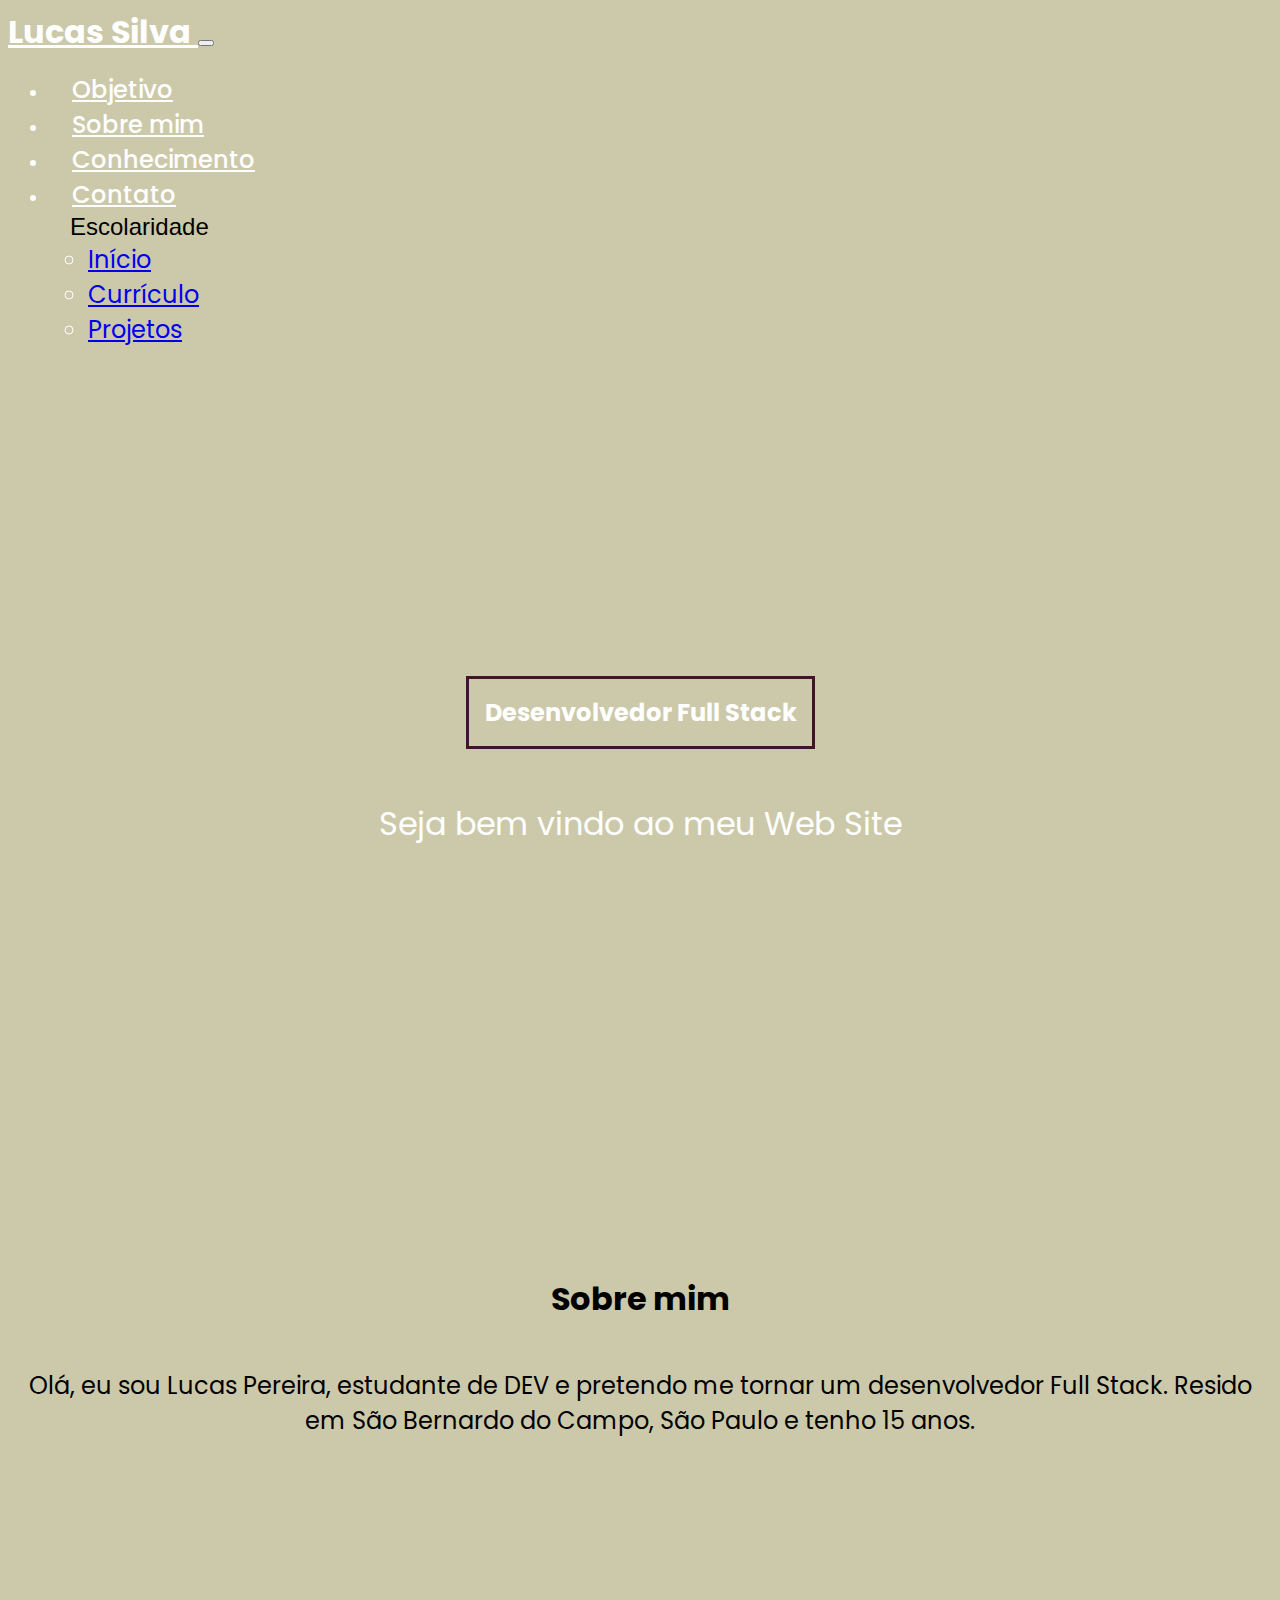
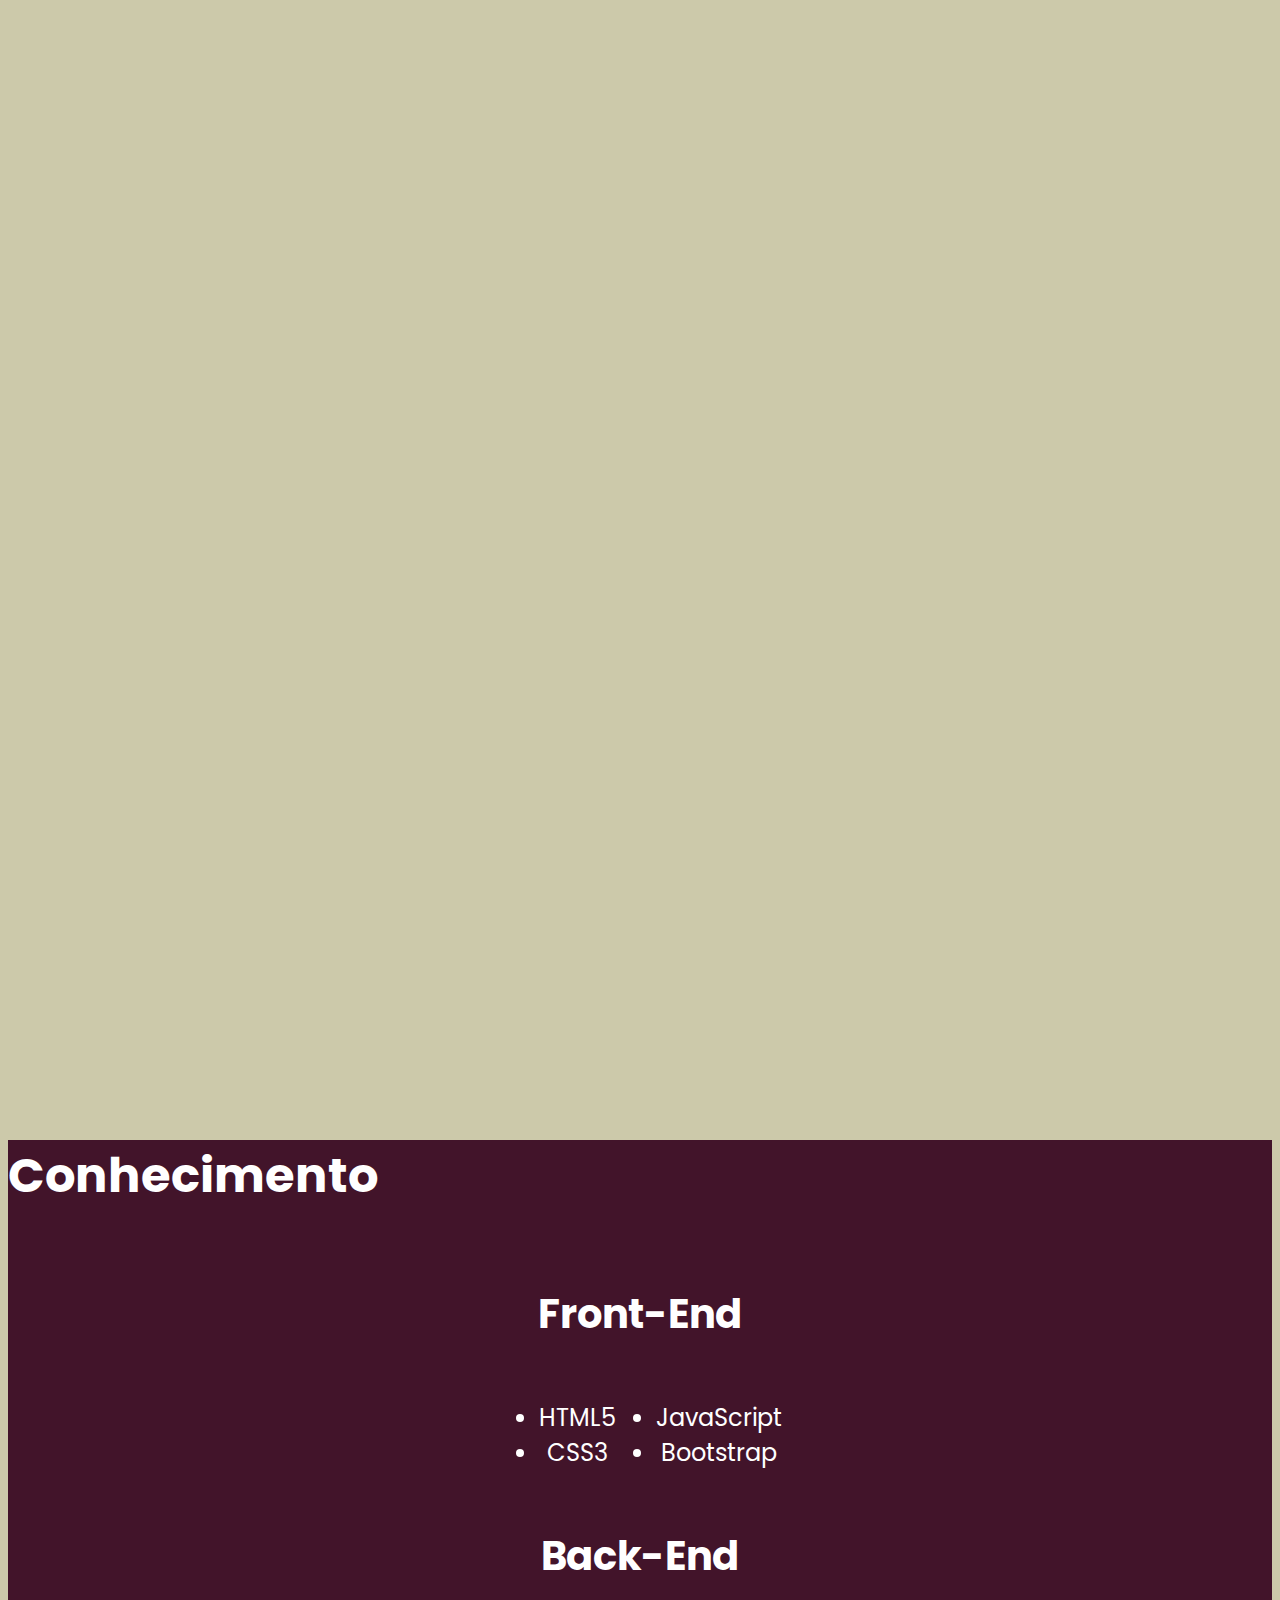
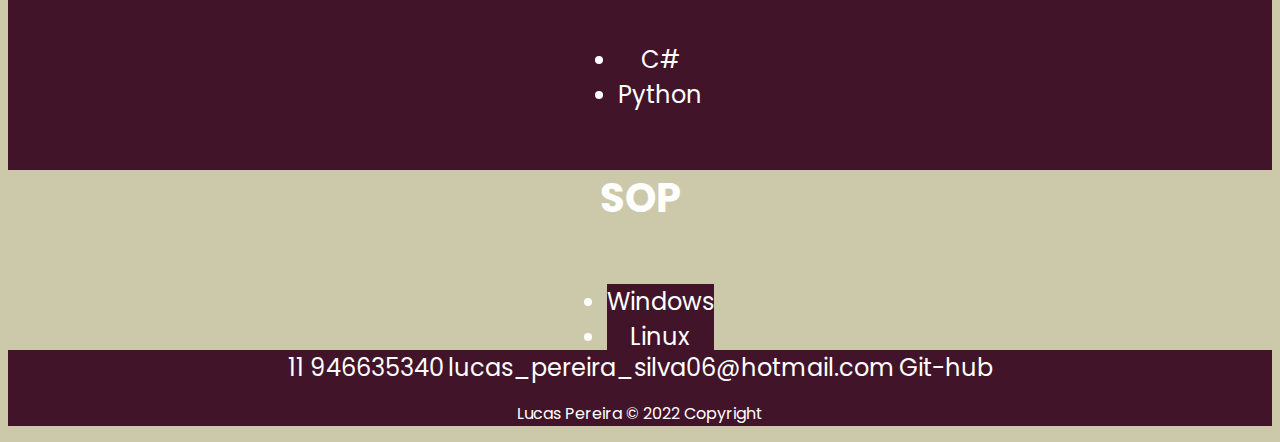
==== index.html @ 72a54b88 "menu" ====
<!DOCTYPE html>
<html lang="pt-br">
	<head>
		<meta charset="UTF-8" />
		<meta http-equiv="X-UA-Compatible" content="IE=edge" />
		<meta name="viewport" content="width=device-width, initial-scale=1.0" />
		<title>Meu portifólio</title>
		<link
			href="https://cdn.jsdelivr.net/npm/bootstrap@5.0.2/dist/css/bootstrap.min.css"
			rel="stylesheet"
			integrity="sha384-EVSTQN3/azprG1Anm3QDgpJLIm9Nao0Yz1ztcQTwFspd3yD65VohhpuuCOmLASjC"
			crossorigin="anonymous"
		/>
		<link rel="stylesheet" href="css/style.css" />
	</head>
	<body>
		<!--Criando a parte inicial-->
		<header id="home" class="teste">
			<nav class="navbar navbar-expand-lg navbar-light fixo" id="nav">
				<div class="container">
					<a class="navbar-brand" href="../portifolio#home" id="title">
						Lucas Silva
					</a>
					<button
						class="navbar-toggler"
						type="button"
						data-bs-toggle="collapse"
						data-bs-target="#navbarNav"
						aria-controls="navbarNav"
						aria-expanded="false"
						aria-label="Toggle navigation"
					>
						<span class="navbar-toggler-icon teste_cor"></span>
					</button>
					<div class="collapse navbar-collapse" id="navbarNav">
						<ul class="navbar-nav">
							<li class="nav-item">
								<a
									class="nav-link"
									aria-current="page"
									href="../portifolio#home"
									>Objetivo</a
								>
							</li>
							<li class="nav-item">
								<a class="nav-link" href="../portifolio#sobre"> Sobre mim</a>
							</li>
							<li class="nav-item">
								<a class="nav-link" href="../portifolio#skills">Conhecimento</a>
							</li>
							<li class="nav-item">
								<a class="nav-link" href="../portifolio#information"
									>Contato</a
								>
							</li>
							<div class="dropdown">
								<button class="btn btn-secondary dropdown-toggle submenu" type="button" id="dropdownMenuButton2" data-bs-toggle="dropdown" aria-expanded="false">
									Escolaridade
								</button>
								<ul class="dropdown-menu dropdown-menu-dark subsub" aria-labelledby="dropdownMenuButton2">
									<li><a class="dropdown-item active " href="../portifolio/escolaridade.html#inicio">Início</a></li>
									<li><a class="dropdown-item " href="../portifolio/escolaridade.html#meu_curriculo">Currículo</a></li>
									<li><a class="dropdown-item " href="../portifolio/escolaridade.html#meus_projetos">Projetos</a></li>
									
								</ul>
							</div>
						</ul>
					</div>
				</div>
			</nav>
			<section>
				<div class="container cargo">
					<h2 class="display-1 bordinha pink-800 mb-5">Desenvolvedor Full Stack</h2>
					<p class="funcao">Seja bem vindo ao meu Web Site</p>
				</div>
			</section>
		</header>

		<!-- criando o sobre -->
		<main id="sobre">
			<div class="container vh-120">
				<div class="row responsivo_sobre">
					<div class="col-6 coluna-esquerda">
						<h1 class="display-3 mb-5 fw-bold responsivo_sobremim">Sobre mim</h1>
						<p class="descricao">
							Olá, eu sou Lucas Pereira, estudante de DEV e pretendo me tornar um desenvolvedor Full Stack. Resido em
							São Bernardo do Campo, São Paulo e tenho 15 anos.
						</p>
					</div>
					<div class="col-6 coluna-direita">
						<img
							src="../portifolio/img/eu_1.png"
							alt=""
							class="img-fluid rounded"
						/>
					</div>
				</div>
			</div>
		</main>

		<!-- skills -->
		<section id="skills" class="experiencia">
			<div class="container tamanho h-100 w-100">
				<div class="row text-center p-3 w-100 h-100 responsivo_media">
					<h1 class="display-4 skill">Conhecimento</h1>
					<div class="col-4 alinhamento">
						<img src="../portifolio/img/front.png" alt="" />
						<p class="fs-2 mt-3 fw-bold tamanho-fonte">Front-End</p>
						<div class="lista-dupla">
							<ul class="list-group list-group-flush transparente">
								<li class="list-group-item">HTML5</li>
								<li class="list-group-item">CSS3</li>
							</ul>
							<ul class="list-group list-group-flush transparente">
								<li class="list-group-item">JavaScript</li>
								<li class="list-group-item">Bootstrap</li>
							</ul>
						</div>
					</div>
					<div class="col-4 alinhamento">
						<img src="../portifolio/img/back.png" alt="" />
						<p class="fs-2 mt-3 fw-bold tamanho-fonte">Back-End</p>
						<ul class="list-group list-group-flush transparente">
							<li class="list-group-item">C#</li>
							<li class="list-group-item">Python</li>
						</ul>
					</div>
					<div class="col-4 alinhamento">
						<img src="../portifolio/img/sop.png" alt="" />
						<p class="fs-2 mt-3 fw-bold tamanho-fonte">SOP</p>
						<ul class="list-group list-group-flush transparente">
							<li class="list-group-item">Windows</li>
							<li class="list-group-item">Linux</li>
						</ul>
					</div>
				</div>
			</div>
		</section>

		<section class="partedeestetica"></section>

		<!-- começando o rodapé -->
		<footer class="rodape d-flex" id="information">
			<div
				class="container d-flex justify-content-between align-items-center mt-4"
			>
				<a href="tel:+5511946635340" class="link-rodape">11 946635340</a>

				<a href="mailto:lucas_pereira_silva06@hotmail.com" class="link-rodape"
					>lucas_pereira_silva06@hotmail.com</a
				>
				<a href="https://github.com/lucaspereira1406" class="link-rodape"
					>Git-hub</a
				>
			</div>
			
				<p class="text-center p-3 copy""> Lucas Pereira © 2022 Copyright</p> 
			
		</footer>

		<script src="js/javascript.js"></script>
		<script
			src="https://cdn.jsdelivr.net/npm/@popperjs/core@2.9.2/dist/umd/popper.min.js"
			integrity="sha384-IQsoLXl5PILFhosVNubq5LC7Qb9DXgDA9i+tQ8Zj3iwWAwPtgFTxbJ8NT4GN1R8p"
			crossorigin="anonymous"
		></script>
		<script
			src="https://cdn.jsdelivr.net/npm/bootstrap@5.0.2/dist/js/bootstrap.min.js"
			integrity="sha384-cVKIPhGWiC2Al4u+LWgxfKTRIcfu0JTxR+EQDz/bgldoEyl4H0zUF0QKbrJ0EcQF"
			crossorigin="anonymous"
		></script>
	</body>
</html>
---- css/style.css ----
@import url("https://fonts.googleapis.com/css2?family=Poppins:wght@200&display=swap");
@import url(color.css);
body {
	font-family: "Poppins", sans-serif;
	background-color: #ccc9aa;
}
* {
	box-sizing: border-box;
}

/* header{
    height: 100vh;
    width: 100%;
    flex-wrap: wrap;
    background-image: url(../img/principal\ .png); 
    background-size: cover;
    color: var(--white);
} */
.teste {
	height: 100vh;
	width: 100%;
	flex-wrap: wrap;
	background-image: url(../img/principal\ .png);
	background-size: cover;
	color: var(--white);
}

#title {
	font-size: 2em;
	font-weight: bold;
	color: var(--white);
}
.home {
	display: flex;
	flex-direction: column;
	height: 50vh;
	align-items: center;
}
.js_menu{
	background-color: #140d1a;
}

#cargo {
	font-family: "Poppins";
	font-style: normal;
	font-weight: 700;
	font-size: 48px;
	line-height: 72px;
	display: flex;
	align-items: center;
	text-align: center;

	color: #000000;
}
#navbarNav {
	justify-content: flex-end;
	color: #fff;
}
.dropdown-menu-dark .dropdown-item.active{
	background-color: transparent;
}

.submenu{
	display: flex;
	justify-content: center;
	align-items: center;
	text-align: center;

	background-color: transparent;
	text-decoration: none;
	border: none;
	outline: none;
	font-size: 1.5rem;
	margin-left: 1rem;

}
.submenu:hover{
	background-color: transparent;
	
}
.submenu:focus{
	background-color: transparent;
	border: none;
}

.subsub{
	background-color: transparent;
	text-decoration: none;
	font-size: 1.5rem;
}
.nav-link {
	color: var(--white) !important  ;
	font-size: 1.5em;
	font-weight: 500;
	margin-left: 1.5rem;
}
.nav-link:hover {
	transform: scale(1.2, 1.2);
	transition: ease-in-out 0.2s;
}
.cargo {
	height: 90vh;

	display: flex;
	flex-direction: column;
	justify-content: center;
	align-items: center;
}
.bordinha {
	border: 3px solid #42142a ;
	padding: 1rem;
	animation: fade-in 2s normal;
	flex-wrap: wrap;
}
.funcao {
	font-size: 2rem;
	animation: fade-in 2s normal;
}
@keyframes fade-in {
	from {
		opacity: 0;
	}
	to {
		opacity: 1;
	}
}

/* sobre mim */

.coluna-esquerda {
	height: 100vh;
	display: flex;
	flex-direction: column;
	justify-content: center;
	align-items: center;
	animation: fade-in 2s normal;
}
.descricao {
	display: flex;
	text-align: center;
	font-size: 1.5rem;
}
.coluna-direita {
	height: 100vh;
	display: flex;
	flex-direction: column;
	justify-content: center;
	align-items: center;
}
/* SKILLS COM @MEDIA */
@media (max-width:521px){
	.responsivo_sobre{
		display: flex;
		flex-direction: column;
		flex-wrap: wrap;
		justify-content: center;
		align-items: center;
		
		
	}
	.coluna-direita{
		justify-content: flex-start;
		height: 60vh;
	}
		
	
	
}
@media (max-width:471px){
	.responsivo_sobremim{
		display: flex;
		text-align: center;
		align-items: center;
		justify-content: center;
	}
}

/* skills */

.experiencia {
	background-color: #42142a;
	height: 70vh;
	width: 100%;
	animation: fade-in 2s normal;
}
.alinhamento {
	display: flex;
	flex-direction: column;
	justify-content: flex-start;
	align-items: center;
}
.list-group-item {
	background-color: #42142a;
	border: none;
	color: var(--white);
	text-align: center;
	font-size: 1.5rem;
	font-weight: 400;
}
.tamanho-fonte {
	font-size: 2.5rem;
	font-weight: bold;
	color: var(--white);
}
.skill {
	color: var(--white);
	font-weight: bold;
	font-size: 3rem;
	margin-bottom: 2rem;
}

.lista-dupla {
	display: flex;
	align-items: center;
}
/* SKILLS COM @MEDIA */
@media (max-width:769px){
	
	.experiencia{
		height: 150vh;
	}
	.responsivo_media{
		width: 100%;
		justify-content: center;
		align-items: center;
		flex-direction: column;
		flex-wrap: wrap;
		margin-bottom: 1rem ;
		
	}
	.alinhamento{
		margin-bottom: 3rem;
		
	}
}
@media (max-width:491px){
	.alinhamento{
		flex-direction: column;
		width: 100%;
		
	}
	.responsivo_media{
		flex-direction: column;
		width: 100%;
	}
}

/* curriculo */
.partedeestetica {
	color: #ccc9aa;
	height: 20vh;
	width: 100%;
}

/* Começando o rodapé */
.rodape {
	background-color:#42142a;
	text-align: center;
	width: 100%;
}
.link-rodape {
	color: var(--white);
	text-decoration: none;
	font-size: 1.5rem;
}
.link-rodape:hover {
	transform: scale(1.2, 1.2);
	transition: ease-in-out 0.2s;
	color: var(--preto);
}

/* Começando escolaridade */


/* começando cabeçario */
.esquerda{
	margin-left: 2.5rem;
}
.direita{
	margin-right: 2.5rem;
	
}

@media (max-width:476px){
	.esquerda{
		margin-left: 2.5rem;
	}
	.direita{
		margin-right: 2.5rem;
	}

}

.home2 {
	display: flex;
	flex-direction: column;
	height: 10vh;
	align-items: center;
}
.teste_background{
	background-color: #000000;
	height: 5rem;
}
.escolaridade {
	height: 90vh;
	background-color: #42142a;
}

.texto_escolaridade {
	display: flex;
	height: 90vh;
	justify-content: center;
	align-items: center;
	text-align: center;
}
.tabela {
	color: var(--white);
}
/* curriculo */
.teste_curriculo:hover{
	background-color: #42142a;
}
.curriculo {
	display: flex;
	height: 30vh;
	align-items: center;
	text-align: center;
	justify-content: center;
}
.cor_projetos {
	background-color: #42142a;
	height: 15vh;
}
.tamanho_botao{
	height: 9rem;
	width: 15rem;
	text-align: center;
	justify-content: center;
	align-items: center;
	background-color: #42142a;
	
}
.cor_curriculo{
	color: #fff;
}
.texto_curriculo{
	text-align: center;
	color: #fff; 
	text-decoration: none;

}
.texto_curriculo:hover{
	transform: scale(1.2, 1.2);
	transition: ease-in-out 0s;
	color: var(--preto);
	background-color: #42142a;
}

/* projetos */
.meus_projetos {
	display: flex;
	align-items: center;
	text-align: center;
	justify-content: center;
}
.texto-projetos {
	display: flex;
	justify-content: center;
	align-items: center;
	text-align: center;
}
.repositorios{
	display: flex;

	justify-content: center;
	align-items: center;
	text-align: center;
}
.projetinhos{
	height: 70vh;
	width: 100%;
	text-align: center;
}
@media (max-width:992px){
	.responsivo_projetinhos{
		display: flex;
		flex-direction: column;
		flex-wrap: wrap;
		justify-content: center;
		align-items: center;
		
	}
	.projetinhos{
		height: 109vh;
	}
	.teste_margem{
		margin: 3rem;
	}
}
.cor_projetos2{
	color: #fff;
	
}

/* rodapé */
.rodape2{

	background-color: #42142a;
	text-align: center;

	width: 100%;
	justify-content: center;
	align-items: center;
}
.teste_cor{
	color: #fff;
	background-color: #fff;
}
#information{
	flex-direction: column;
	
}
.copy{
	color: var(--white);
	font-size: 1rem;
	flex-direction: column;
}
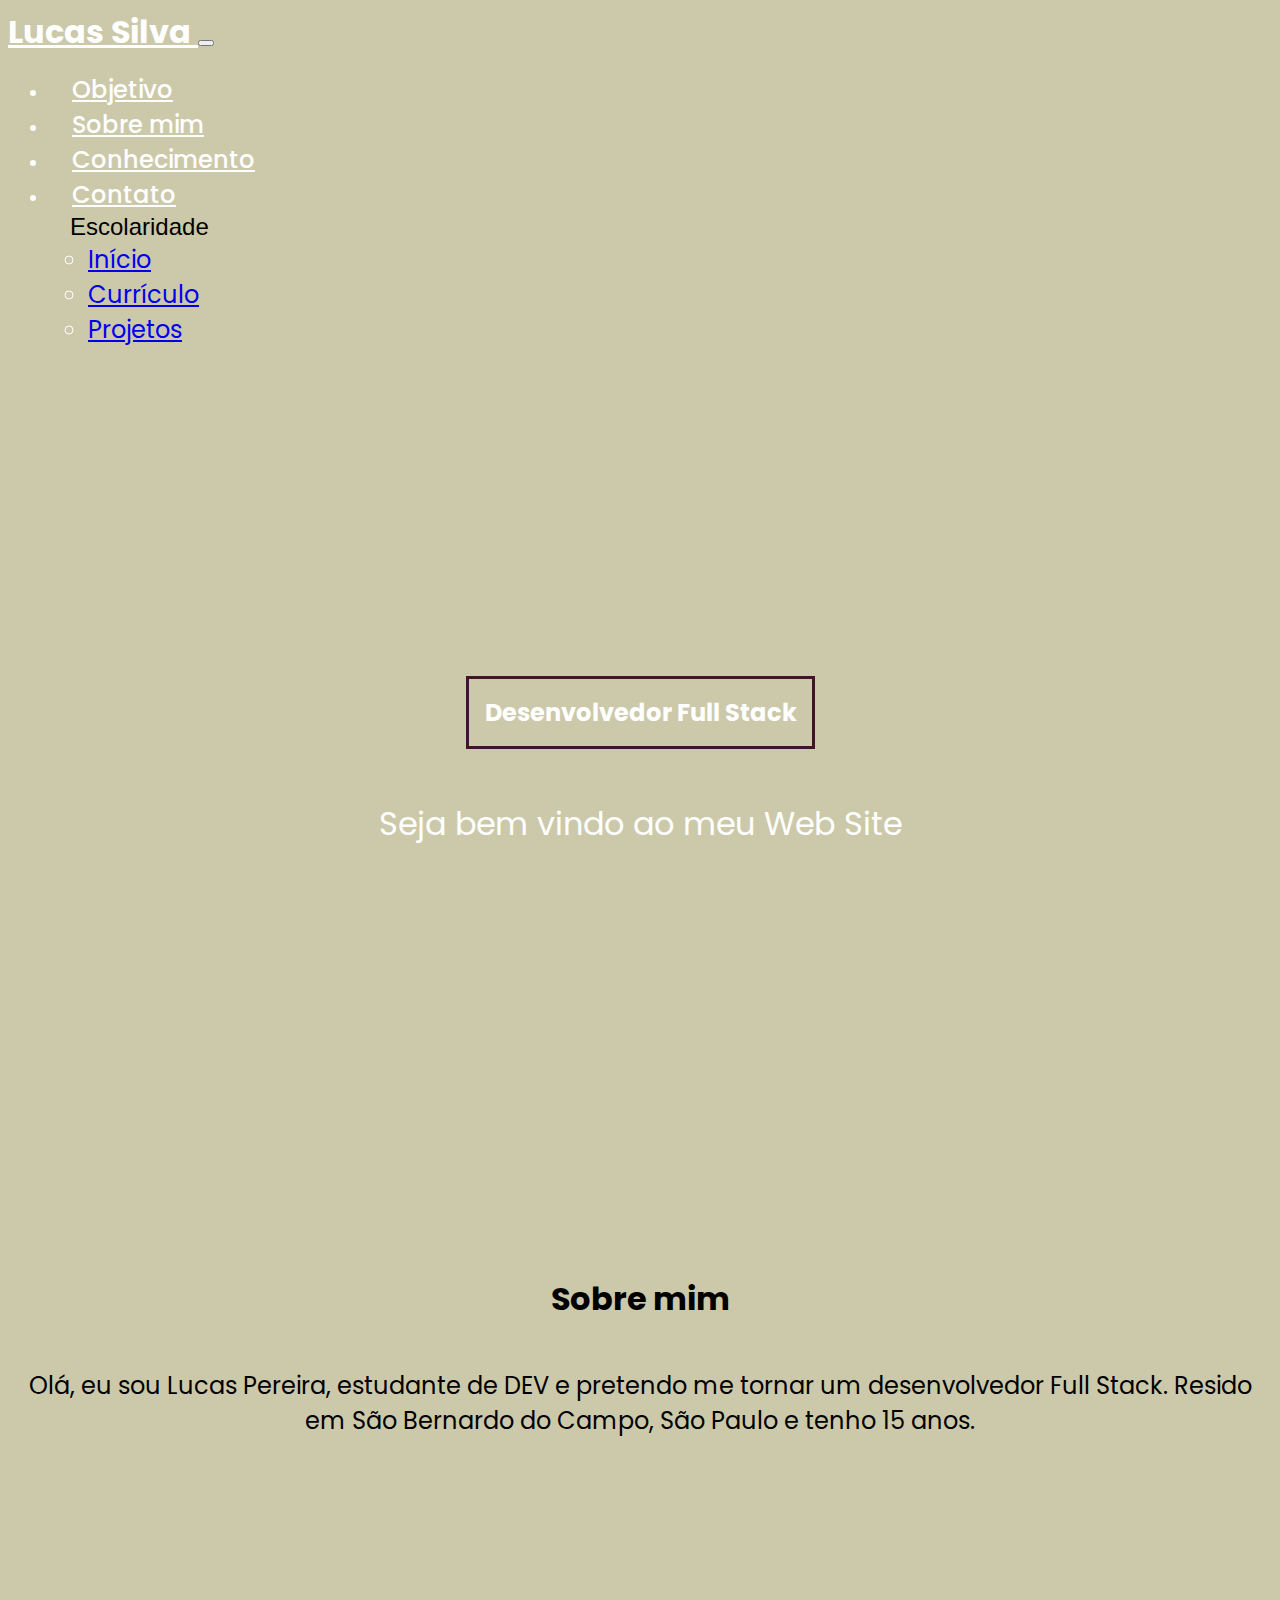
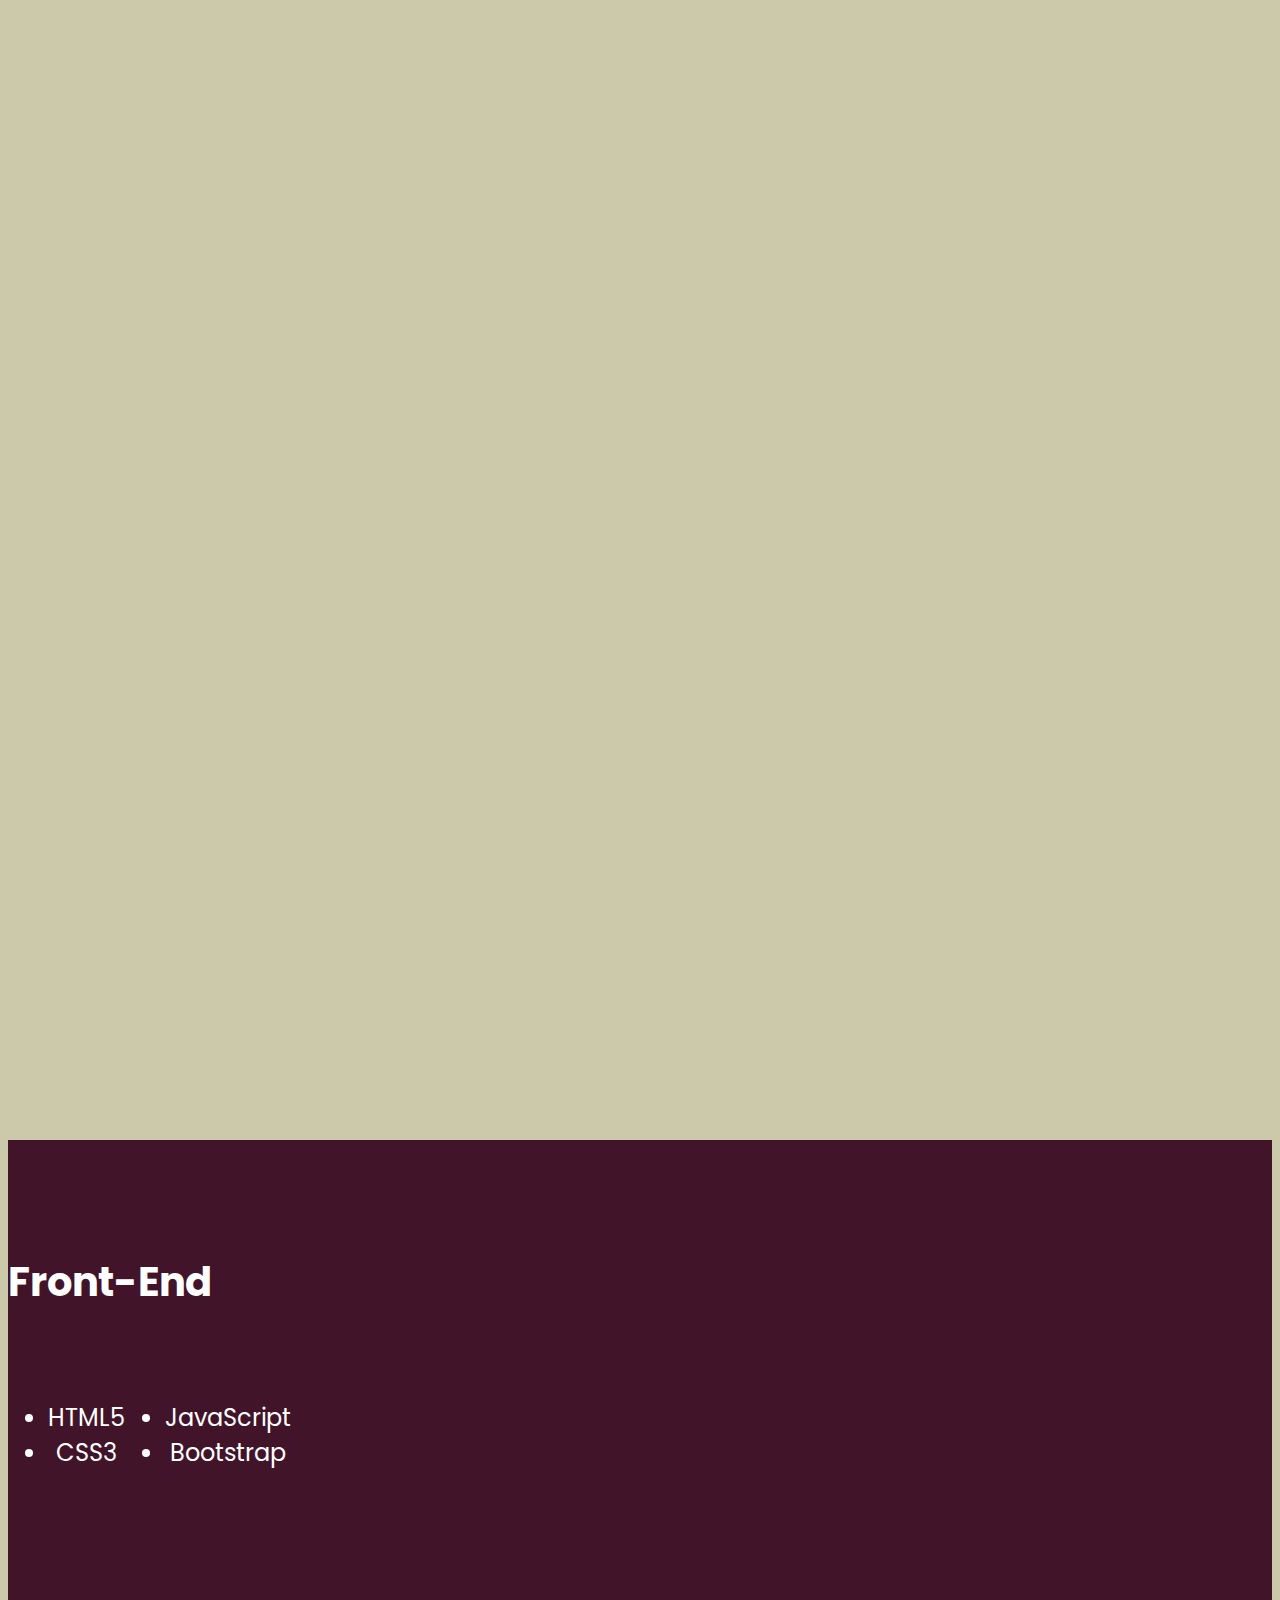
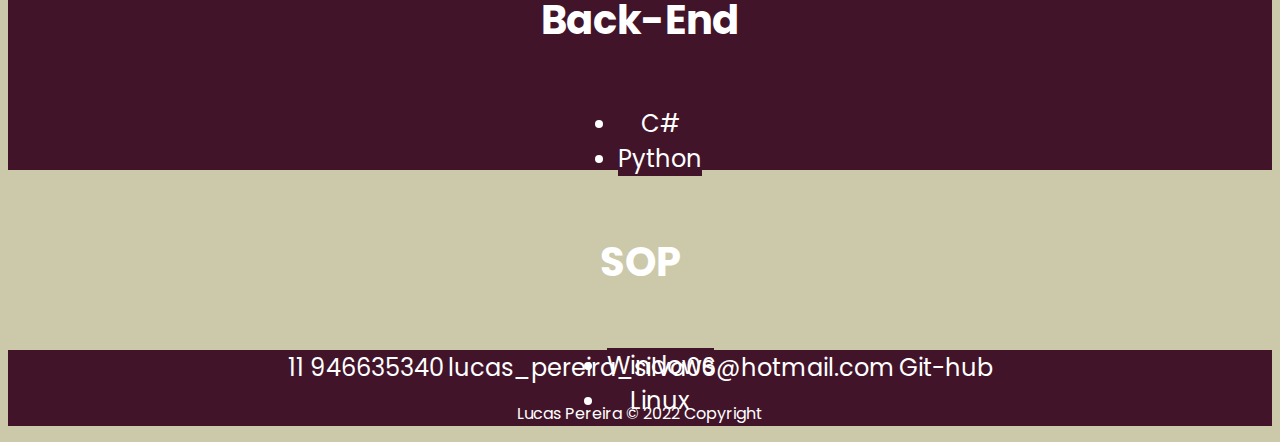
==== commit b9676606: "rodape" ====
--- a/index.html
+++ b/index.html
@@ -102,7 +102,7 @@
 		<section id="skills" class="experiencia">
 			<div class="container tamanho h-100 w-100">
 				<div class="row text-center p-3 w-100 h-100 responsivo_media">
-					<h1 class="display-4 skill">Conhecimento</h1>
+					<h1 class="display-4 skill conhecimento >Conhecimento</h1>
 					<div class="col-4 alinhamento">
 						<img src="../portifolio/img/front.png" alt="" />
 						<p class="fs-2 mt-3 fw-bold tamanho-fonte">Front-End</p>
@@ -142,19 +142,19 @@
 		<!-- começando o rodapé -->
 		<footer class="rodape d-flex" id="information">
 			<div
-				class="container d-flex justify-content-between align-items-center mt-4"
+				class="container d-flex justify-content-between align-items-center mt-4 teste_rodape"
 			>
-				<a href="tel:+5511946635340" class="link-rodape">11 946635340</a>
+				<a href="tel:+5511946635340" class="link-rodape distancia">11 946635340</a>
 
-				<a href="mailto:lucas_pereira_silva06@hotmail.com" class="link-rodape"
+				<a href="mailto:lucas_pereira_silva06@hotmail.com" class="link-rodape distancia"
 					>lucas_pereira_silva06@hotmail.com</a
 				>
-				<a href="https://github.com/lucaspereira1406" class="link-rodape"
+				<a href="https://github.com/lucaspereira1406" class="link-rodape distancia"
 					>Git-hub</a
 				>
 			</div>
 			
-				<p class="text-center p-3 copy""> Lucas Pereira © 2022 Copyright</p> 
+				<p class="text-center p-3 copy "> Lucas Pereira © 2022 Copyright</p> 
 			
 		</footer>
 
--- a/css/style.css
+++ b/css/style.css
@@ -208,6 +208,13 @@
 	font-size: 3rem;
 	margin-bottom: 2rem;
 }
+@media (max-width:390px){
+
+	.conhecimento{
+		font-size: 2rem;
+	}
+
+}
 
 .lista-dupla {
 	display: flex;
@@ -251,6 +258,19 @@
 	height: 20vh;
 	width: 100%;
 }
+.link_curriculo{
+	text-decoration: none;
+	background-color: transparent;
+	border: none;
+	
+}
+.link_curriculo2{
+	text-decoration: none;
+	color: white;
+}
+.link_curriculo2:hover{
+	color: white;
+}
 
 /* Começando o rodapé */
 .rodape {
@@ -268,6 +288,31 @@
 	transition: ease-in-out 0.2s;
 	color: var(--preto);
 }
+@media (max-width:993px) {
+	.rodape{
+		display: flex;
+		height: 73vh;
+		justify-content: center;
+		align-items: center;
+
+		flex-direction: column;
+	}
+	.teste_rodape{
+		flex-direction: column;
+		display: flex;
+		
+		justify-content: center;
+		align-items: center;
+	}
+	.distancia{
+		margin: 1.5rem;
+		font-size: 1rem;
+	}
+	.copy{
+		margin-top: 2rem;
+	}
+
+}
 
 /* Começando escolaridade */
 
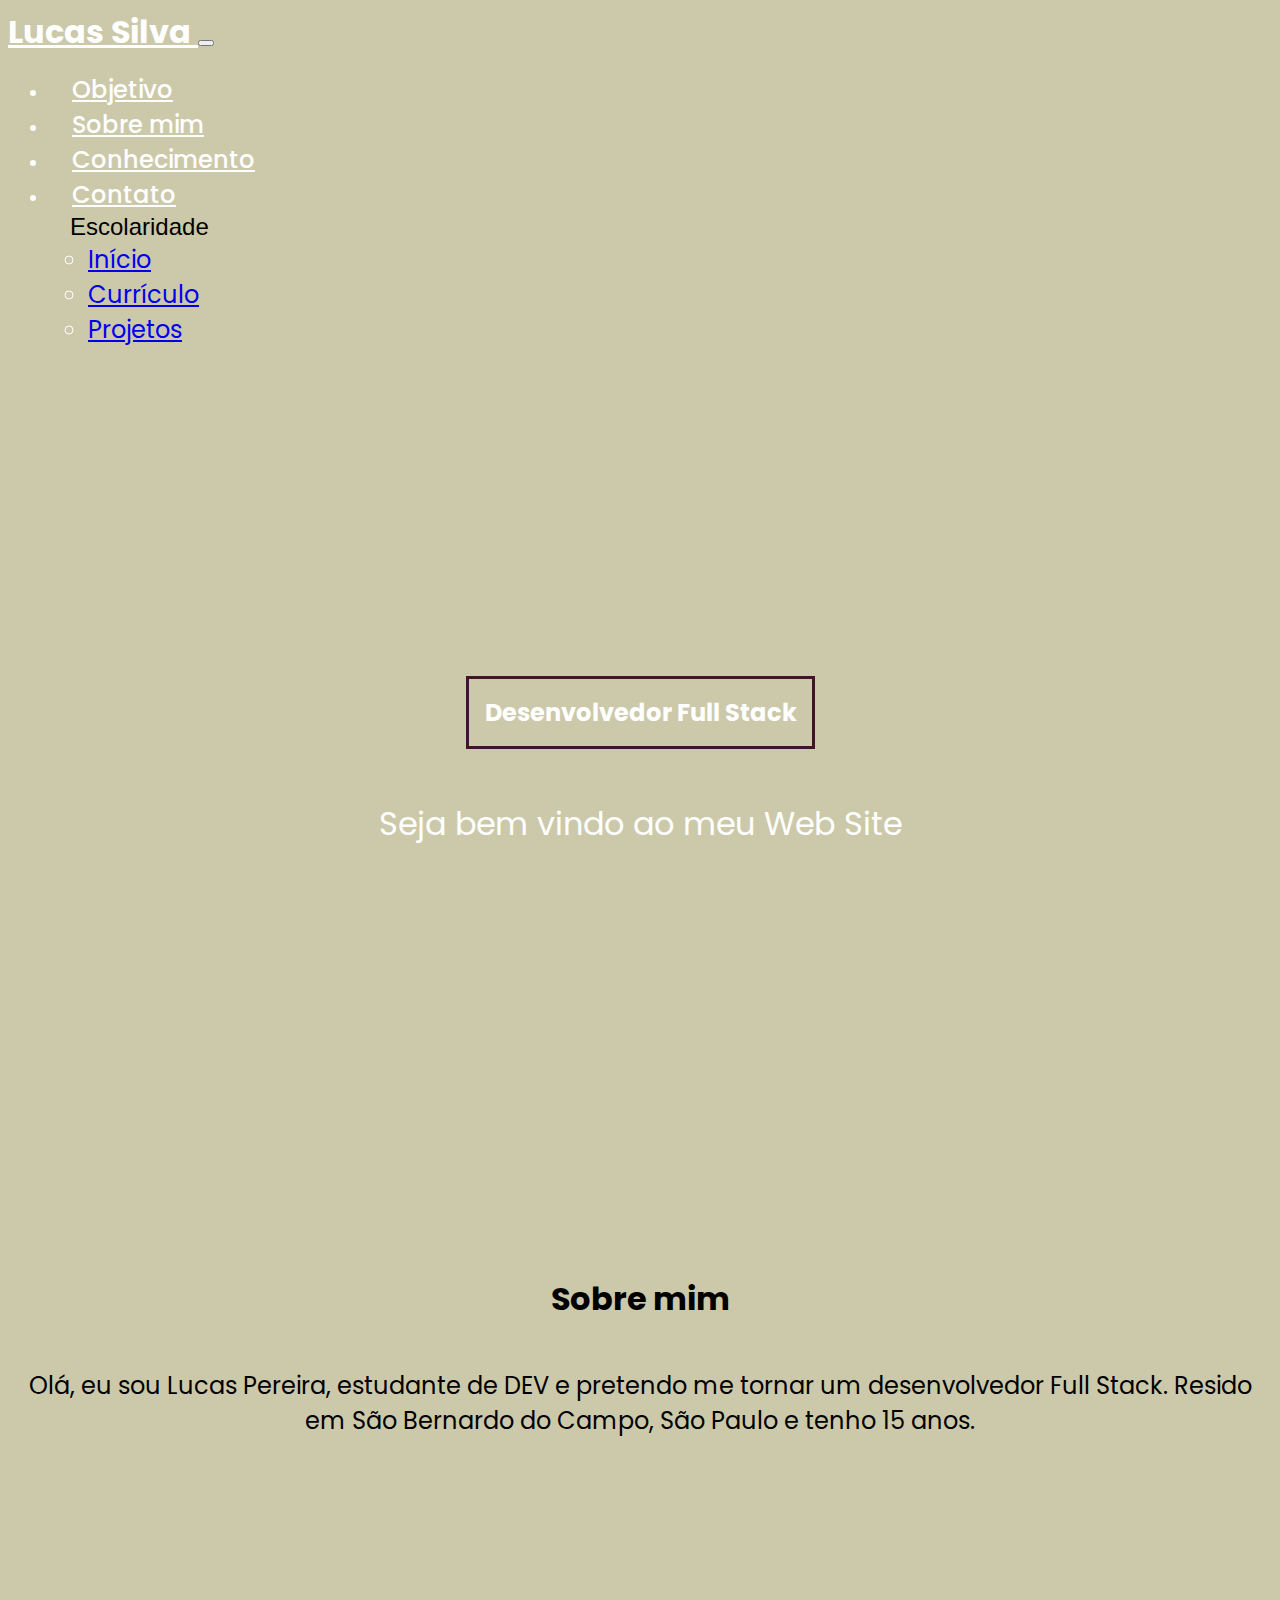
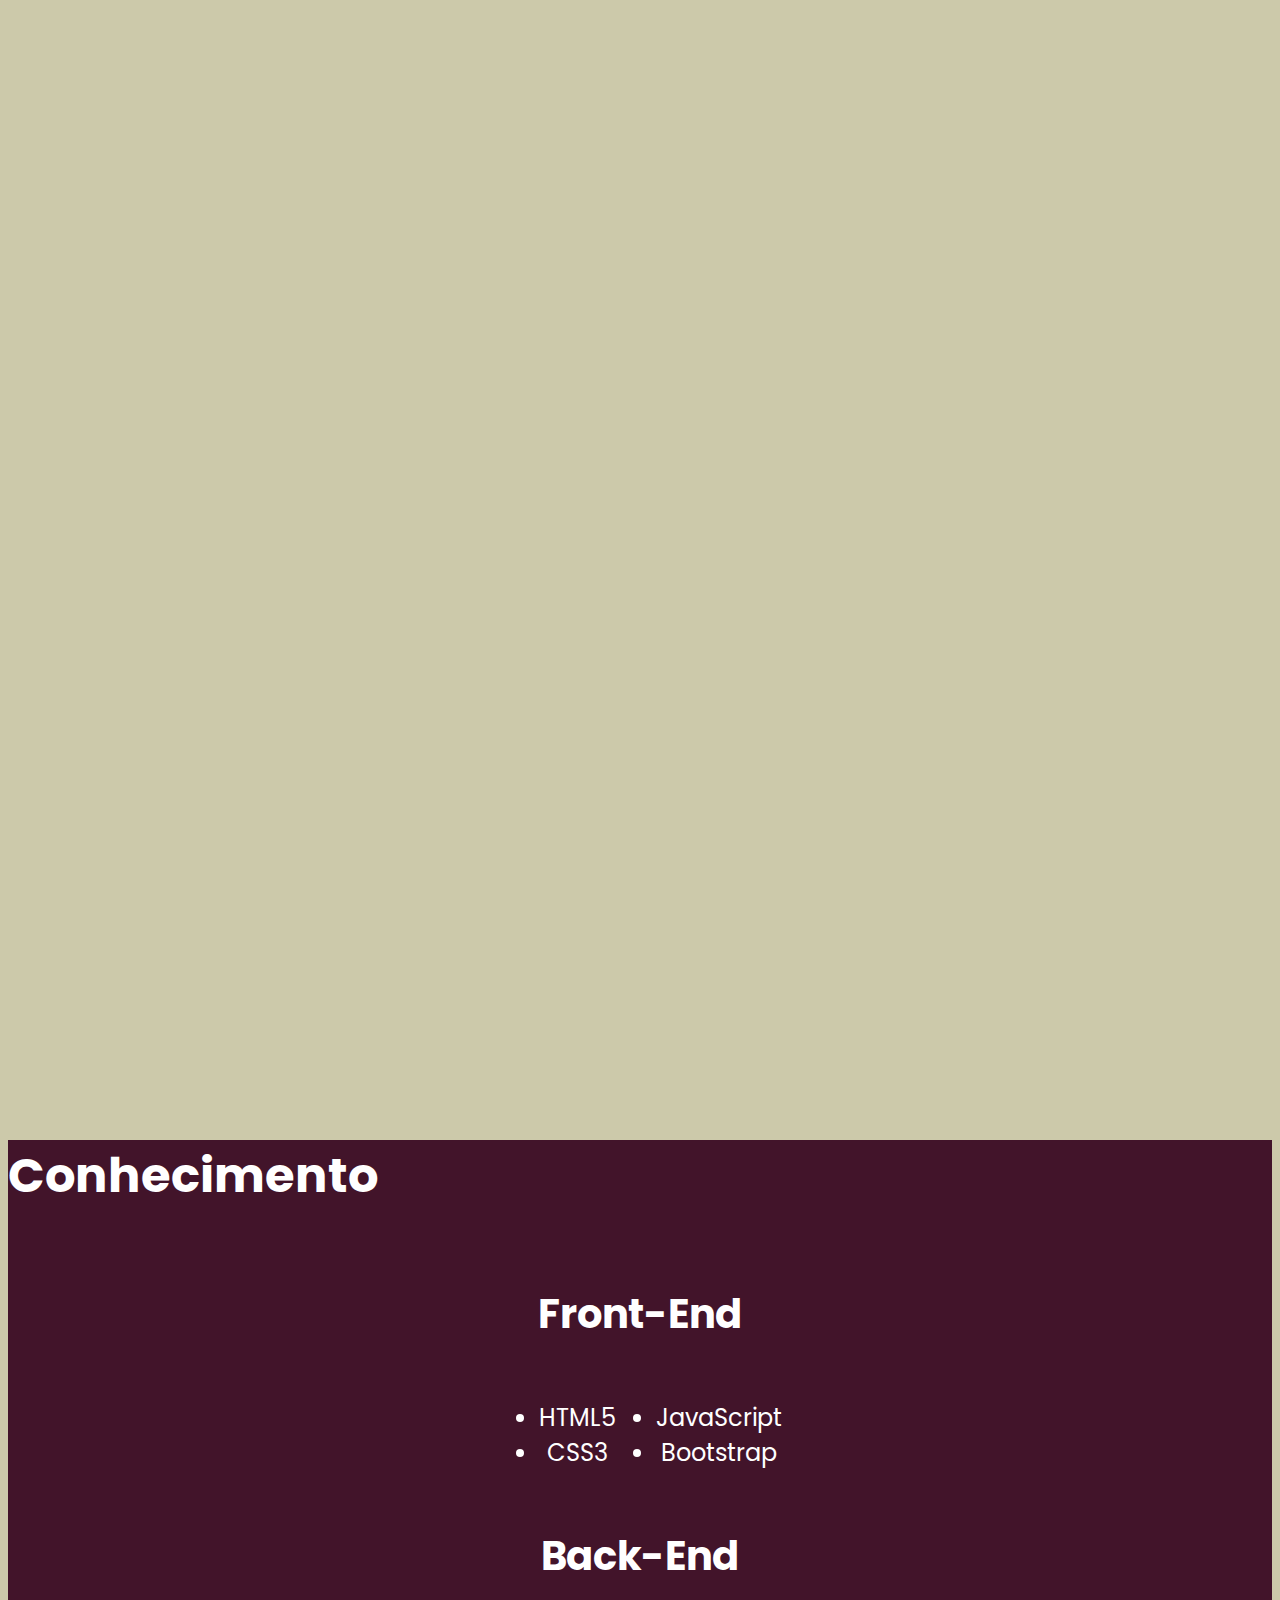
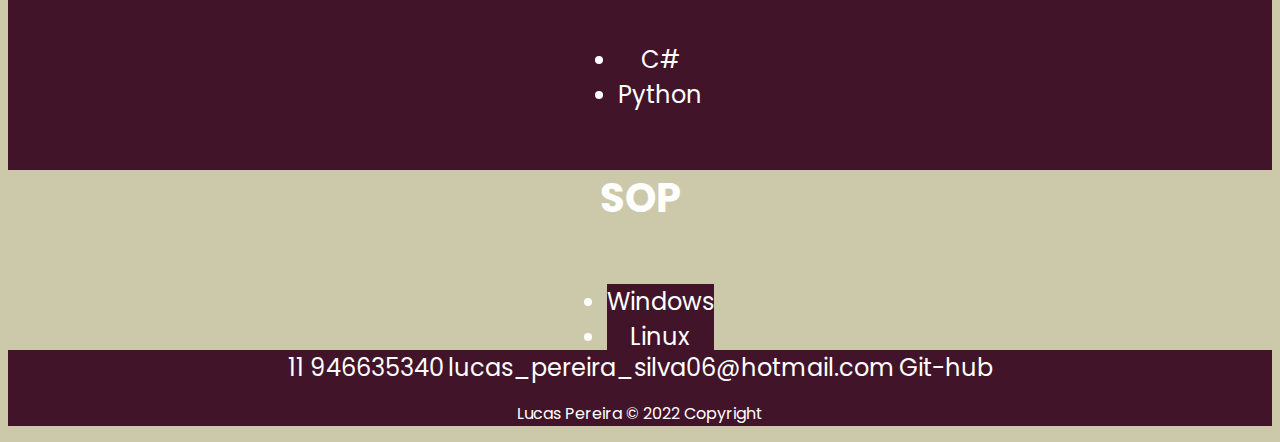
==== commit eb35aeb7: "rodape" ====
--- a/index.html
+++ b/index.html
@@ -102,7 +102,7 @@
 		<section id="skills" class="experiencia">
 			<div class="container tamanho h-100 w-100">
 				<div class="row text-center p-3 w-100 h-100 responsivo_media">
-					<h1 class="display-4 skill conhecimento >Conhecimento</h1>
+					<h1 class="display-4 skill conhecimento" >Conhecimento</h1>
 					<div class="col-4 alinhamento">
 						<img src="../portifolio/img/front.png" alt="" />
 						<p class="fs-2 mt-3 fw-bold tamanho-fonte">Front-End</p>
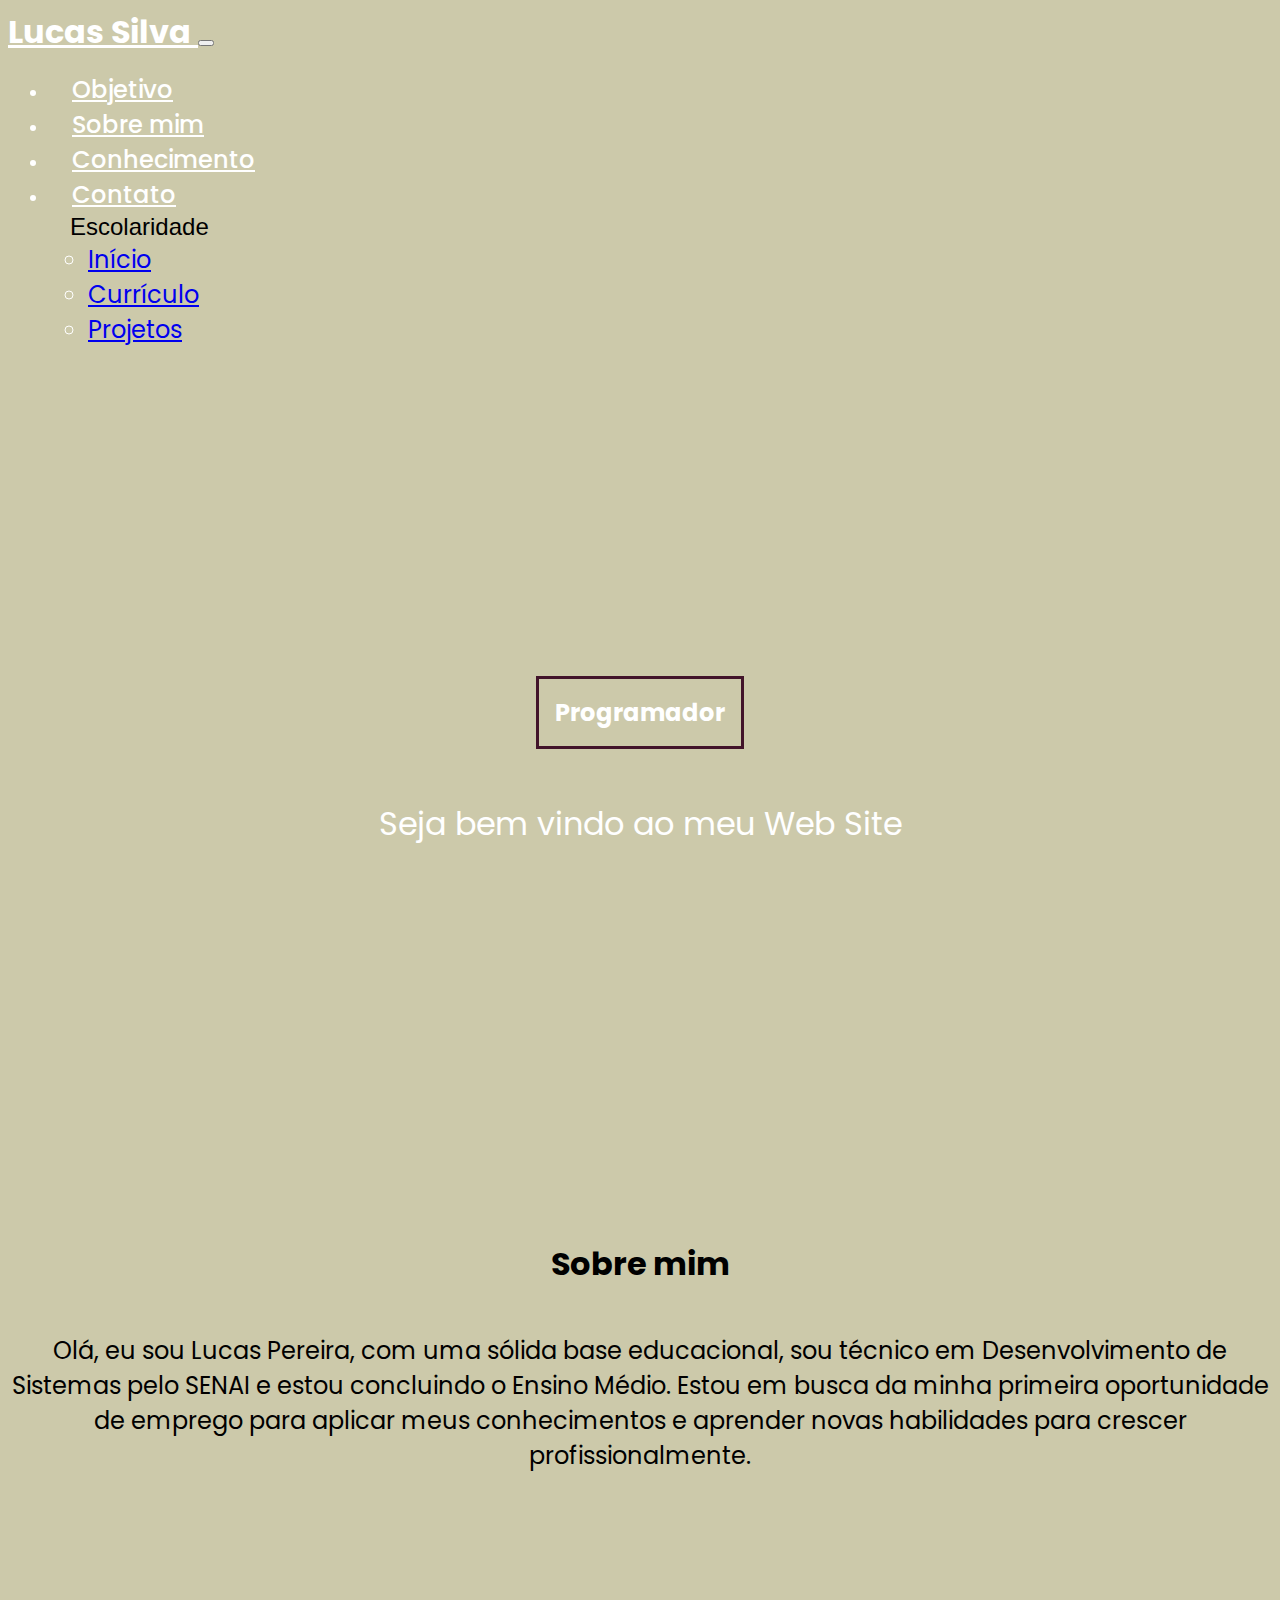
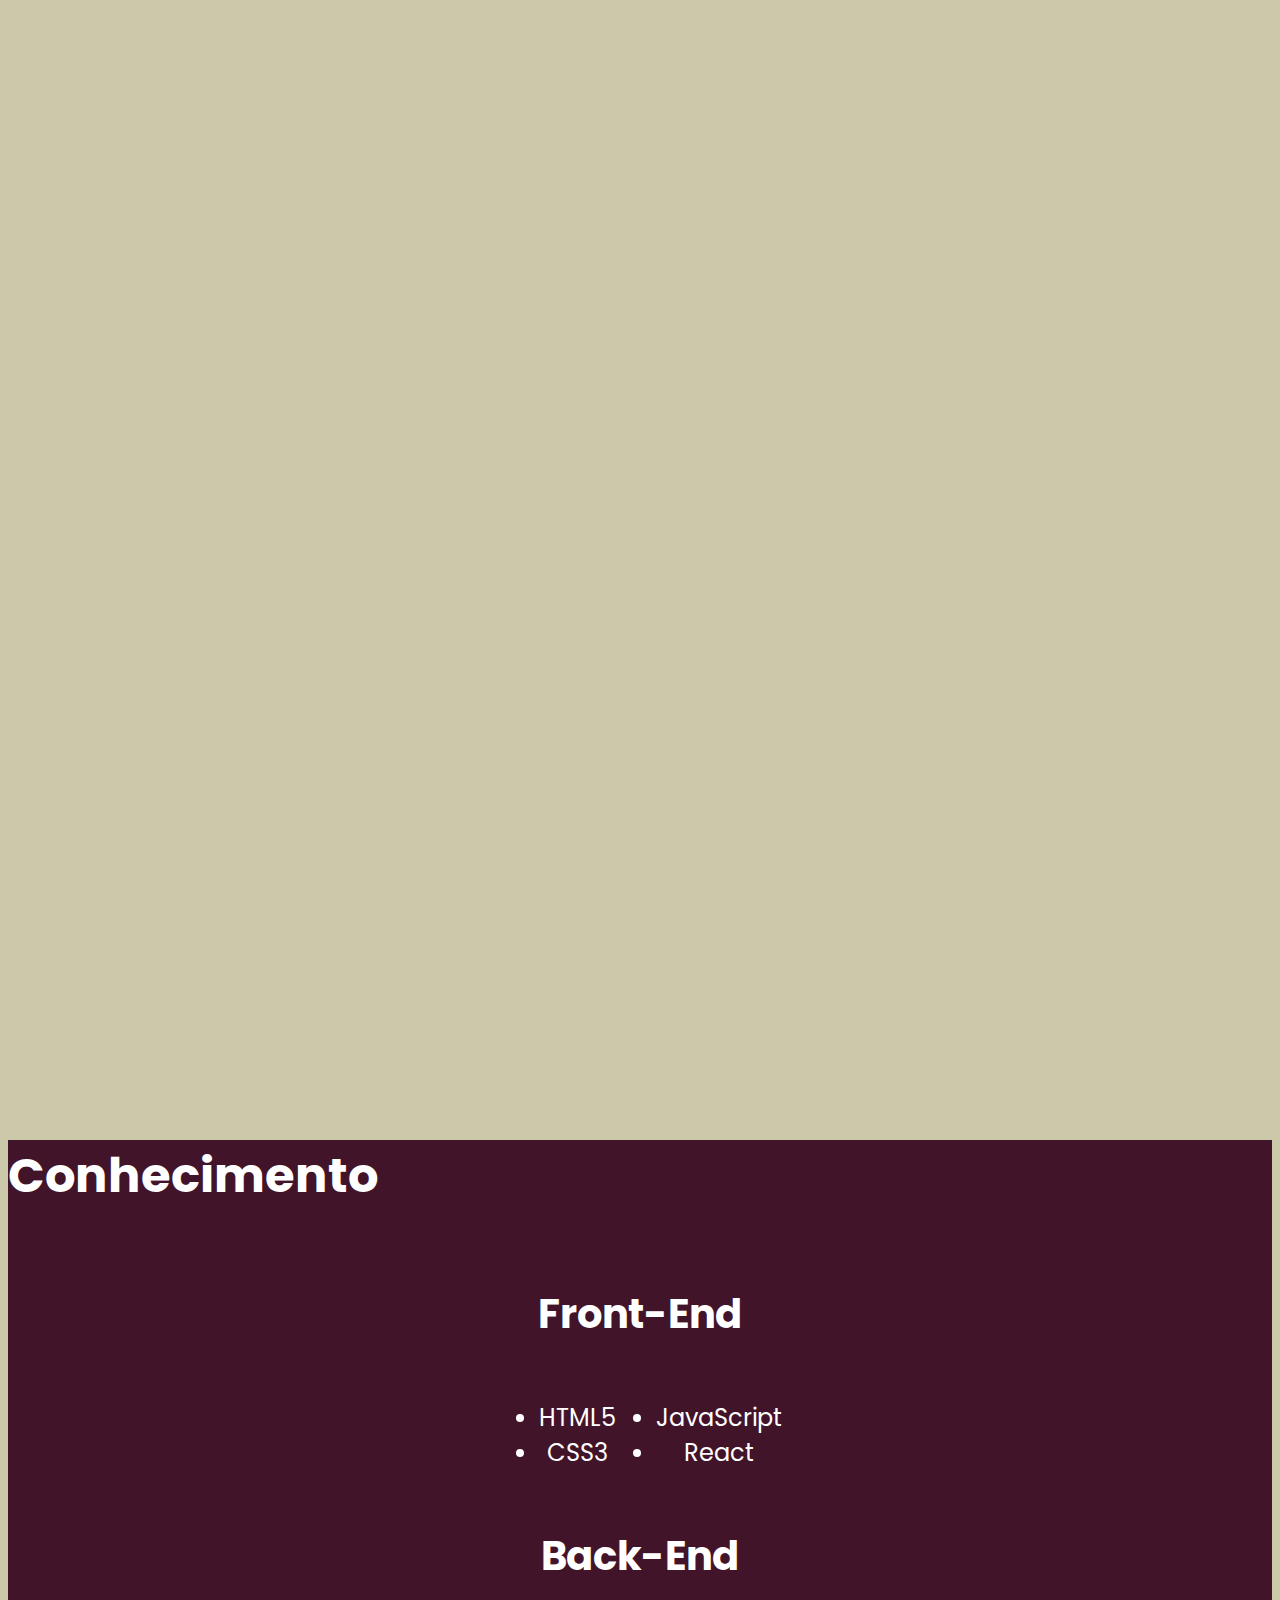
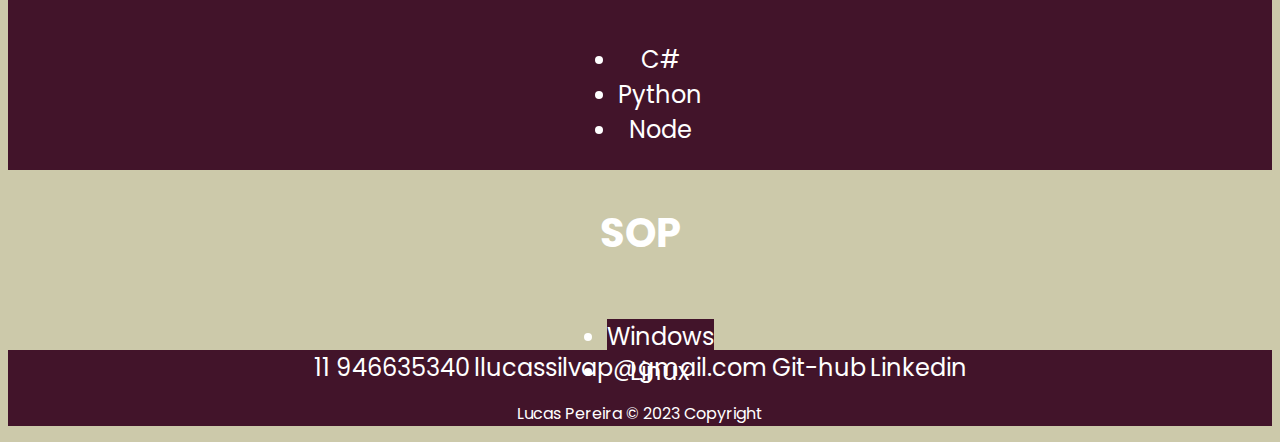
==== commit 885c30e9: "atualização" ====
--- a/index.html
+++ b/index.html
@@ -1,173 +1,159 @@
 <!DOCTYPE html>
 <html lang="pt-br">
-	<head>
-		<meta charset="UTF-8" />
-		<meta http-equiv="X-UA-Compatible" content="IE=edge" />
-		<meta name="viewport" content="width=device-width, initial-scale=1.0" />
-		<title>Meu portifólio</title>
-		<link
-			href="https://cdn.jsdelivr.net/npm/bootstrap@5.0.2/dist/css/bootstrap.min.css"
-			rel="stylesheet"
-			integrity="sha384-EVSTQN3/azprG1Anm3QDgpJLIm9Nao0Yz1ztcQTwFspd3yD65VohhpuuCOmLASjC"
-			crossorigin="anonymous"
-		/>
-		<link rel="stylesheet" href="css/style.css" />
-	</head>
-	<body>
-		<!--Criando a parte inicial-->
-		<header id="home" class="teste">
-			<nav class="navbar navbar-expand-lg navbar-light fixo" id="nav">
-				<div class="container">
-					<a class="navbar-brand" href="../portifolio#home" id="title">
-						Lucas Silva
-					</a>
-					<button
-						class="navbar-toggler"
-						type="button"
-						data-bs-toggle="collapse"
-						data-bs-target="#navbarNav"
-						aria-controls="navbarNav"
-						aria-expanded="false"
-						aria-label="Toggle navigation"
-					>
-						<span class="navbar-toggler-icon teste_cor"></span>
-					</button>
-					<div class="collapse navbar-collapse" id="navbarNav">
-						<ul class="navbar-nav">
-							<li class="nav-item">
-								<a
-									class="nav-link"
-									aria-current="page"
-									href="../portifolio#home"
-									>Objetivo</a
-								>
-							</li>
-							<li class="nav-item">
-								<a class="nav-link" href="../portifolio#sobre"> Sobre mim</a>
-							</li>
-							<li class="nav-item">
-								<a class="nav-link" href="../portifolio#skills">Conhecimento</a>
-							</li>
-							<li class="nav-item">
-								<a class="nav-link" href="../portifolio#information"
-									>Contato</a
-								>
-							</li>
-							<div class="dropdown">
-								<button class="btn btn-secondary dropdown-toggle submenu" type="button" id="dropdownMenuButton2" data-bs-toggle="dropdown" aria-expanded="false">
-									Escolaridade
-								</button>
-								<ul class="dropdown-menu dropdown-menu-dark subsub" aria-labelledby="dropdownMenuButton2">
-									<li><a class="dropdown-item active " href="../portifolio/escolaridade.html#inicio">Início</a></li>
-									<li><a class="dropdown-item " href="../portifolio/escolaridade.html#meu_curriculo">Currículo</a></li>
-									<li><a class="dropdown-item " href="../portifolio/escolaridade.html#meus_projetos">Projetos</a></li>
-									
-								</ul>
-							</div>
+
+<head>
+	<meta charset="UTF-8" />
+	<meta http-equiv="X-UA-Compatible" content="IE=edge" />
+	<meta name="viewport" content="width=device-width, initial-scale=1.0" />
+	<title>Meu portifólio</title>
+	<link href="https://cdn.jsdelivr.net/npm/bootstrap@5.0.2/dist/css/bootstrap.min.css" rel="stylesheet"
+		integrity="sha384-EVSTQN3/azprG1Anm3QDgpJLIm9Nao0Yz1ztcQTwFspd3yD65VohhpuuCOmLASjC" crossorigin="anonymous" />
+	<link rel="stylesheet" href="css/style.css" />
+</head>
+
+<body>
+	<!--Criando a parte inicial-->
+	<header id="home" class="teste">
+		<nav class="navbar navbar-expand-lg navbar-light fixo " id="nav">
+			<div class="container">
+				<a class="navbar-brand" href="./index.html" id="title">
+					Lucas Silva
+				</a>
+				<button class="navbar-toggler" type="button" data-bs-toggle="collapse" data-bs-target="#navbarNav"
+					aria-controls="navbarNav" aria-expanded="false" aria-label="Toggle navigation">
+					<span class="navbar-toggler-icon teste_cor"></span>
+				</button>
+				<div class="collapse navbar-collapse" id="navbarNav">
+					<ul class="navbar-nav">
+						<li class="nav-item">
+							<a class="nav-link" aria-current="page" href="./index.html#home">Objetivo</a>
+						</li>
+						<li class="nav-item">
+							<a class="nav-link" href="./index.html#sobre"> Sobre mim</a>
+						</li>
+						<li class="nav-item">
+							<a class="nav-link" href="./index.html#skills">Conhecimento</a>
+						</li>
+						<li class="nav-item">
+							<a class="nav-link" href="./index.html#information">Contato</a>
+						</li>
+						<div class="dropdown">
+							<button class="btn btn-secondary dropdown-toggle submenu" type="button"
+								id="dropdownMenuButton2" data-bs-toggle="dropdown" aria-expanded="false">
+								Escolaridade
+							</button>
+							<ul class="dropdown-menu dropdown-menu-dark subsub" aria-labelledby="dropdownMenuButton2">
+								<li>
+									<a class="dropdown-item active"
+										href="./escolaridade.html#inicio">Início</a>
+								</li>
+								<li>
+									<a class="dropdown-item"
+										href="./escolaridade.html#curriculo">Currículo</a>
+								</li>
+								<li>
+									<a class="dropdown-item"
+										href="./escolaridade.html#meus_projetos">Projetos</a>
+								</li>
+							</ul>
+						</div>
+					</ul>
+				</div>
+			</div>
+		</nav>
+		<section>
+			<div class="container cargo">
+				<h2 class="display-1 bordinha pink-800 mb-5">
+					Programador
+				</h2>
+				<p class="funcao bemvindo">Seja bem vindo ao meu Web Site</p>
+			</div>
+		</section>
+	</header>
+
+	<!-- criando o sobre -->
+	<main id="sobre">
+		<div class="container vh-120">
+			<div class="row responsivo_sobre">
+				<div class="col-6 coluna-esquerda">
+					<h1 class="display-3 mb-5 fw-bold responsivo_sobremim">
+						Sobre mim
+					</h1>
+					<p class="descricao">
+						Olá, eu sou Lucas Pereira, com uma sólida base educacional, sou técnico em Desenvolvimento de Sistemas pelo SENAI e estou concluindo o Ensino Médio. Estou em busca da minha primeira oportunidade de emprego para aplicar meus conhecimentos e aprender novas habilidades para crescer profissionalmente.
+					</p>
+				</div>
+				<div class="col-6 coluna-direita">
+					<img src="./img/eu_1.png" alt="" class="img-fluid rounded" />
+				</div>
+			</div>
+		</div>
+	</main>
+
+	<!-- skills -->
+	<section id="skills" class="experiencia">
+		<div class="container tamanho h-100 w-100">
+			<div class="row text-center p-3 w-100 h-100 responsivo_media">
+				<h1 class="display-4 skill conhecimento">Conhecimento</h1>
+				<div class="col-4 alinhamento">
+					<img src="./img/front.png" alt="" />
+					<p class="fs-2 mt-3 fw-bold tamanho-fonte">Front-End</p>
+					<div class="lista-dupla">
+						<ul class="list-group list-group-flush transparente">
+							<li class="list-group-item">HTML5</li>
+							<li class="list-group-item">CSS3</li>
+						</ul>
+						<ul class="list-group list-group-flush transparente">
+							<li class="list-group-item">JavaScript</li>
+							<li class="list-group-item">React</li>
 						</ul>
 					</div>
 				</div>
-			</nav>
-			<section>
-				<div class="container cargo">
-					<h2 class="display-1 bordinha pink-800 mb-5">Desenvolvedor Full Stack</h2>
-					<p class="funcao">Seja bem vindo ao meu Web Site</p>
+				<div class="col-4 alinhamento">
+					<img src="./img/back.png" alt="" />
+					<p class="fs-2 mt-3 fw-bold tamanho-fonte">Back-End</p>
+					<ul class="list-group list-group-flush transparente">
+						<li class="list-group-item">C#</li>
+						<li class="list-group-item">Python</li>
+						<li class="list-group-item">Node</li>
+					</ul>
 				</div>
-			</section>
-		</header>
-
-		<!-- criando o sobre -->
-		<main id="sobre">
-			<div class="container vh-120">
-				<div class="row responsivo_sobre">
-					<div class="col-6 coluna-esquerda">
-						<h1 class="display-3 mb-5 fw-bold responsivo_sobremim">Sobre mim</h1>
-						<p class="descricao">
-							Olá, eu sou Lucas Pereira, estudante de DEV e pretendo me tornar um desenvolvedor Full Stack. Resido em
-							São Bernardo do Campo, São Paulo e tenho 15 anos.
-						</p>
-					</div>
-					<div class="col-6 coluna-direita">
-						<img
-							src="../portifolio/img/eu_1.png"
-							alt=""
-							class="img-fluid rounded"
-						/>
-					</div>
+				<div class="col-4 alinhamento">
+					<img src="./img/sop.png" alt="" />
+					<p class="fs-2 mt-3 fw-bold tamanho-fonte">SOP</p>
+					<ul class="list-group list-group-flush transparente">
+						<li class="list-group-item">Windows</li>
+						<li class="list-group-item">Linux</li>
+					</ul>
 				</div>
 			</div>
-		</main>
+		</div>
+	</section>
 
-		<!-- skills -->
-		<section id="skills" class="experiencia">
-			<div class="container tamanho h-100 w-100">
-				<div class="row text-center p-3 w-100 h-100 responsivo_media">
-					<h1 class="display-4 skill conhecimento" >Conhecimento</h1>
-					<div class="col-4 alinhamento">
-						<img src="../portifolio/img/front.png" alt="" />
-						<p class="fs-2 mt-3 fw-bold tamanho-fonte">Front-End</p>
-						<div class="lista-dupla">
-							<ul class="list-group list-group-flush transparente">
-								<li class="list-group-item">HTML5</li>
-								<li class="list-group-item">CSS3</li>
-							</ul>
-							<ul class="list-group list-group-flush transparente">
-								<li class="list-group-item">JavaScript</li>
-								<li class="list-group-item">Bootstrap</li>
-							</ul>
-						</div>
-					</div>
-					<div class="col-4 alinhamento">
-						<img src="../portifolio/img/back.png" alt="" />
-						<p class="fs-2 mt-3 fw-bold tamanho-fonte">Back-End</p>
-						<ul class="list-group list-group-flush transparente">
-							<li class="list-group-item">C#</li>
-							<li class="list-group-item">Python</li>
-						</ul>
-					</div>
-					<div class="col-4 alinhamento">
-						<img src="../portifolio/img/sop.png" alt="" />
-						<p class="fs-2 mt-3 fw-bold tamanho-fonte">SOP</p>
-						<ul class="list-group list-group-flush transparente">
-							<li class="list-group-item">Windows</li>
-							<li class="list-group-item">Linux</li>
-						</ul>
-					</div>
-				</div>
-			</div>
-		</section>
+	<section class="partedeestetica"></section>
 
-		<section class="partedeestetica"></section>
+	<!-- começando o rodapé -->
+	<footer class="rodape d-flex" id="information">
+		<div class="container d-flex justify-content-between align-items-center mt-4 teste_rodape">
+			<a href="tel:+5511946635340" class="link-rodape distancia">11 946635340</a>
 
-		<!-- começando o rodapé -->
-		<footer class="rodape d-flex" id="information">
-			<div
-				class="container d-flex justify-content-between align-items-center mt-4 teste_rodape"
-			>
-				<a href="tel:+5511946635340" class="link-rodape distancia">11 946635340</a>
+			<a href="mailto:llucassilvap@gmail.com"
+				class="link-rodape distancia">llucassilvap@gmail.com</a>
+			<a href="https://github.com/llucassilva" class="link-rodape distancia">Git-hub</a>
 
-				<a href="mailto:lucas_pereira_silva06@hotmail.com" class="link-rodape distancia"
-					>lucas_pereira_silva06@hotmail.com</a
-				>
-				<a href="https://github.com/lucaspereira1406" class="link-rodape distancia"
-					>Git-hub</a
-				>
-			</div>
-			
-				<p class="text-center p-3 copy "> Lucas Pereira © 2022 Copyright</p> 
-			
-		</footer>
+			<a href="https://www.linkedin.com/in/lucas-silva-47b021245/" class="link-rodape distancia">Linkedin</a>
+		</div>
 
-		<script src="js/javascript.js"></script>
-		<script
-			src="https://cdn.jsdelivr.net/npm/@popperjs/core@2.9.2/dist/umd/popper.min.js"
-			integrity="sha384-IQsoLXl5PILFhosVNubq5LC7Qb9DXgDA9i+tQ8Zj3iwWAwPtgFTxbJ8NT4GN1R8p"
-			crossorigin="anonymous"
-		></script>
-		<script
-			src="https://cdn.jsdelivr.net/npm/bootstrap@5.0.2/dist/js/bootstrap.min.js"
-			integrity="sha384-cVKIPhGWiC2Al4u+LWgxfKTRIcfu0JTxR+EQDz/bgldoEyl4H0zUF0QKbrJ0EcQF"
-			crossorigin="anonymous"
-		></script>
-	</body>
+		<p class="text-center p-3 copy">Lucas Pereira © 2023 Copyright</p>
+	</footer>
+
+	<script src="js/javascript.js"></script>
+	<script src="https://cdn.jsdelivr.net/npm/@popperjs/core@2.9.2/dist/umd/popper.min.js"
+		integrity="sha384-IQsoLXl5PILFhosVNubq5LC7Qb9DXgDA9i+tQ8Zj3iwWAwPtgFTxbJ8NT4GN1R8p"
+		crossorigin="anonymous"></script>
+	<script src="https://cdn.jsdelivr.net/npm/bootstrap@5.0.2/dist/js/bootstrap.min.js"
+		integrity="sha384-cVKIPhGWiC2Al4u+LWgxfKTRIcfu0JTxR+EQDz/bgldoEyl4H0zUF0QKbrJ0EcQF"
+		crossorigin="anonymous"></script>
+</body>
+
 </html>
--- a/css/style.css
+++ b/css/style.css
@@ -25,6 +25,7 @@
 	color: var(--white);
 }
 
+
 #title {
 	font-size: 2em;
 	font-weight: bold;
@@ -112,6 +113,14 @@
 	animation: fade-in 2s normal;
 	flex-wrap: wrap;
 }
+@media (max-width:347){
+	.display-1{
+		font-size: 64px;
+	}
+	.bemvindo{
+		font-size: 64px;
+	}
+}
 .funcao {
 	font-size: 2rem;
 	animation: fade-in 2s normal;
@@ -335,6 +344,18 @@
 	}
 
 }
+@media (max-width:366px) {
+	.margemm{
+		display: flex!important;
+		justify-content:flex-start!important;
+		align-items: flex-start!important;
+		height: 10vh!important;
+		margin-top: 2rem !important;
+	} 
+	.texto_escolaridade{
+		display: none;
+	}
+}
 
 .home2 {
 	display: flex;
@@ -343,7 +364,7 @@
 	align-items: center;
 }
 .teste_background{
-	background-color: #000000;
+	background-color: #140d1a;
 	height: 5rem;
 }
 .escolaridade {
@@ -353,13 +374,18 @@
 
 .texto_escolaridade {
 	display: flex;
-	height: 90vh;
+	height: 30vh;
 	justify-content: center;
 	align-items: center;
 	text-align: center;
 }
 .tabela {
 	color: var(--white);
+}
+@media (max-width:772px){
+	.responsividade_escolaridade{
+		margin-top: 2.5rem;
+	}
 }
 /* curriculo */
 .teste_curriculo:hover{
@@ -442,6 +468,11 @@
 		margin: 3rem;
 	}
 }
+@media (max-width:992px){
+	.projetinhos{
+		height: 160vh;
+	}
+}
 .cor_projetos2{
 	color: #fff;
 	
